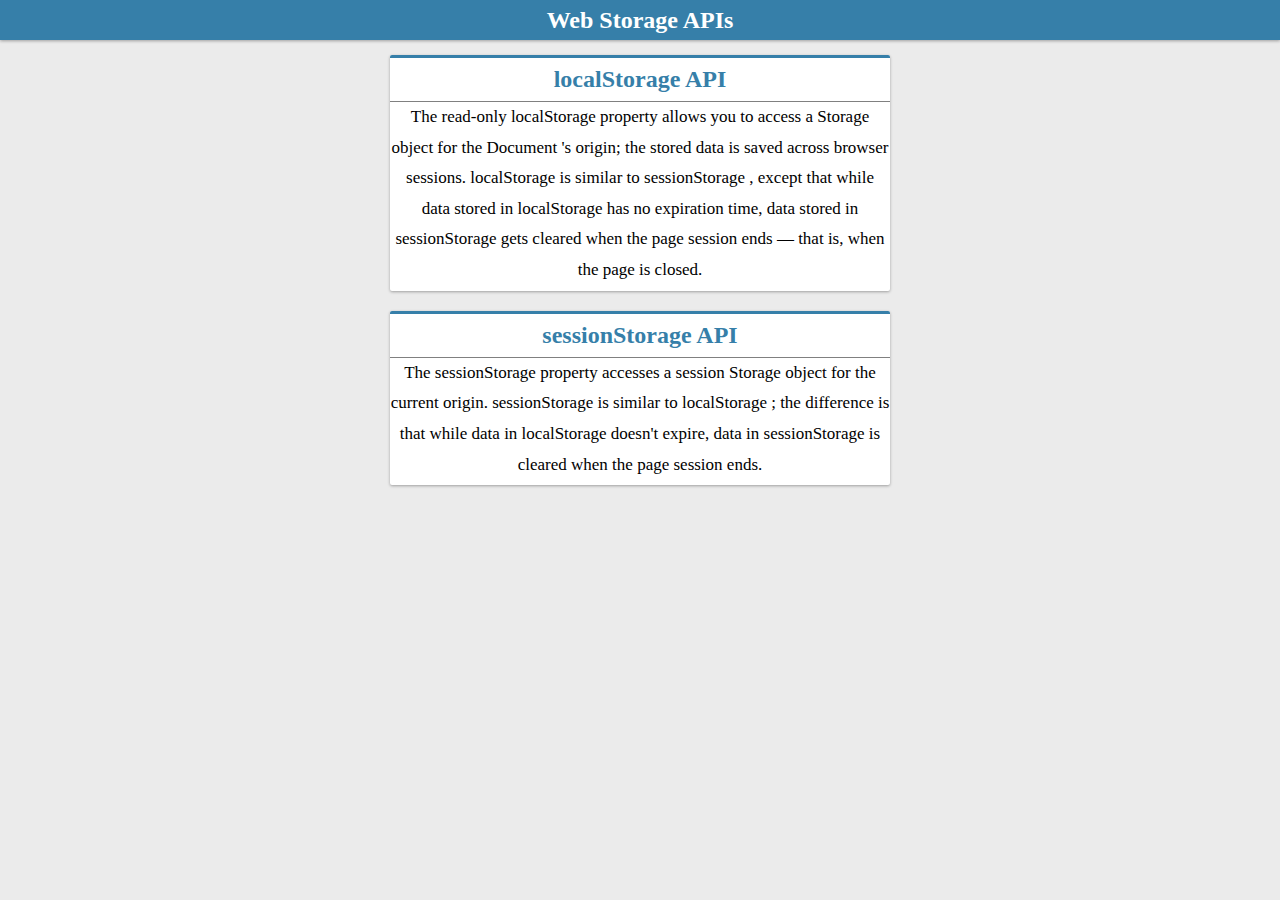
==== index.html @ 283fa27d "Add files via upload" ====
<!DOCTYPE html>
<html>
<meta name="viewport" content="width=device-width,initial-scale=1,shrink-to-fit=no">

<link type="text/css" rel="stylesheet" href="./css/fonts.css" />
<link type="text/css" rel="stylesheet" href="./css/style.css" />

<meta name="title" content="Web Storage APIs">
<meta name="description" content="This site displays with examples the formidable Web Storage APIs(localStorage and sessionStorage) in the Web.">
<meta name="image" content="">
<meta name="site" content="https://web-storage-apis.github.io">

<title>Web Storage APIs Example</title>

<body>
    <header>
        <h2>Web Storage APIs</h2>
    </header>
    <div class="web-api-cnt">
        <div class="web-api-card">
            <div class="web-api-card-head">
                <a href="./localStorage.html">localStorage API</a>
            </div>
            <div class="web-api-card-body">
The read-only localStorage property allows you to access a Storage object for the
Document 's origin; the stored data is saved across browser sessions. localStorage is
similar to sessionStorage , except that while data stored in localStorage has no
expiration time, data stored in sessionStorage gets cleared when the page session ends —
that is, when the page is closed.                
            </div>
        </div>

        <div class="web-api-card">
            <div class="web-api-card-head">
                <a href="./sessionStorage.html">sessionStorage API</a>
            </div>
            <div class="web-api-card-body">
The sessionStorage property accesses a session Storage object for the current origin.
sessionStorage is similar to localStorage ; the difference is that while data in
localStorage doesn't expire, data in sessionStorage is cleared when the page session
ends.                
            </div>
        </div>

    </div>
</body>

<script>
</script>

</html>
---- css/fonts.css ----
/* Generated by Font Squirrel (http://www.fontsquirrel.com) */

/*
 * Montserrat
================================================================================ */

@font-face {
   font-family: 'montserrat-regular';
   src: url('../fonts/montserrat/montserrat-regular-webfont.eot');
   src: url('../fonts/montserrat/montserrat-regular-webfont.eot?#iefix') format('embedded-opentype'),
        url('../fonts/montserrat/montserrat-regular-webfont.woff') format('woff'),
        url('../fonts/montserrat/montserrat-regular-webfont.ttf') format('truetype'),
        url('../fonts/montserrat/montserrat-regular-webfont.svg#montserratregular') format('svg');
   font-weight: normal;
   font-style: normal;
}
@font-face {
   font-family: 'montserrat-bold';
   src: url('../fonts/montserrat/montserrat-bold-webfont.eot');
   src: url('../fonts/montserrat/montserrat-bold-webfont.eot?#iefix') format('embedded-opentype'),
        url('../fonts/montserrat/montserrat-bold-webfont.woff') format('woff'),
        url('../fonts/montserrat/montserrat-bold-webfont.ttf') format('truetype'),
        url('../fonts/montserrat/montserrat-bold-webfont.svg#montserratbold') format('svg');
   font-weight: normal;
   font-style: normal;
}

/*
 * Raleway
================================================================================ */
@font-face {
    font-family: 'raleway-thin';
    src: url('../fonts/raleway/raleway-thin-webfont.eot');
    src: url('../fonts/raleway/raleway-thin-webfont.eot?#iefix') format('embedded-opentype'),
         url('../fonts/raleway/raleway-thin-webfont.woff') format('woff'),
         url('../fonts/raleway/raleway-thin-webfont.ttf') format('truetype'),
         url('../fonts/raleway/raleway-thin-webfont.svg#ralewaythin') format('svg');
    font-weight: normal;
    font-style: normal;
}
@font-face {
    font-family: 'raleway-extra-light';
    src: url('../fonts/raleway/raleway-extralight-webfont.eot');
    src: url('../fonts/raleway/raleway-extralight-webfont.eot?#iefix') format('embedded-opentype'),
         url('../fonts/raleway/raleway-extralight-webfont.woff') format('woff'),
         url('../fonts/raleway/raleway-extralight-webfont.ttf') format('truetype'),
         url('../fonts/raleway/raleway-extralight-webfont.svg#ralewayextralight') format('svg');
    font-weight: normal;
    font-style: normal;
}
@font-face {
    font-family: 'raleway-light';
    src: url('../fonts/raleway/raleway-light-webfont.eot');
    src: url('../fonts/raleway/raleway-light-webfont.eot?#iefix') format('embedded-opentype'),
         url('../fonts/raleway/raleway-light-webfont.woff') format('woff'),
         url('../fonts/raleway/raleway-light-webfont.ttf') format('truetype'),
         url('../fonts/raleway/raleway-light-webfont.svg#ralewaylight') format('svg');
    font-weight: normal;
    font-style: normal;
}
@font-face {
    font-family: 'raleway-regular';
    src: url('../fonts/raleway/raleway-regular-webfont.eot');
    src: url('../fonts/raleway/raleway-regular-webfont.eot?#iefix') format('embedded-opentype'),
         url('../fonts/raleway/raleway-regular-webfont.woff') format('woff'),
         url('../fonts/raleway/raleway-regular-webfont.ttf') format('truetype'),
         url('../fonts/raleway/raleway-regular-webfont.svg#ralewayregular') format('svg');
    font-weight: normal;
    font-style: normal;
}
@font-face {
    font-family: 'raleway-medium';
    src: url('../fonts/raleway/raleway-medium-webfont.eot');
    src: url('../fonts/raleway/raleway-medium-webfont.eot?#iefix') format('embedded-opentype'),
         url('../fonts/raleway/raleway-medium-webfont.woff') format('woff'),
         url('../fonts/raleway/raleway-medium-webfont.ttf') format('truetype'),
         url('../fonts/raleway/raleway-medium-webfont.svg#ralewaymedium') format('svg');
    font-weight: normal;
    font-style: normal;
}
@font-face {
    font-family: 'raleway-semibold';
    src: url('../fonts/raleway/raleway-semibold-webfont.eot');
    src: url('../fonts/raleway/raleway-semibold-webfont.eot?#iefix') format('embedded-opentype'),
         url('../fonts/raleway/raleway-semibold-webfont.woff') format('woff'),
         url('../fonts/raleway/raleway-semibold-webfont.ttf') format('truetype'),
         url('../fonts/raleway/raleway-semibold-webfont.svg#ralewaysemibold') format('svg');
    font-weight: normal;
    font-style: normal;
}
@font-face {
    font-family: 'raleway-bold';
    src: url('../fonts/raleway/raleway-bold-webfont.eot');
    src: url('../fonts/raleway/raleway-bold-webfont.eot?#iefix') format('embedded-opentype'),
         url('../fonts/raleway/raleway-bold-webfont.woff') format('woff'),
         url('../fonts/raleway/raleway-bold-webfont.ttf') format('truetype'),
         url('../fonts/raleway/raleway-bold-webfont.svg#ralewaybold') format('svg');
    font-weight: normal;
    font-style: normal;
}
@font-face {
    font-family: 'raleway-heavy';
    src: url('../fonts/raleway/raleway-heavy-webfont.eot');
    src: url('../fonts/raleway/raleway-heavy-webfont.eot?#iefix') format('embedded-opentype'),
         url('../fonts/raleway/raleway-heavy-webfont.woff') format('woff'),
         url('../fonts/raleway/raleway-heavy-webfont.ttf') format('truetype'),
         url('../fonts/raleway/raleway-heavy-webfont.svg#ralewayheavy') format('svg');
    font-weight: normal;
    font-style: normal;
}

/*
 * Merriweather
================================================================================ */

@font-face {
    font-family: 'merriweather-heavy';
    src: url('../fonts/merriweather/merriweather-black-webfont.eot');
    src: url('../fonts/merriweather/merriweather-black-webfont.eot?#iefix') format('embedded-opentype'),
         url('../fonts/merriweather/merriweather-black-webfont.woff') format('woff'),
         url('../fonts/merriweather/merriweather-black-webfont.ttf') format('truetype'),
         url('../fonts/merriweather/merriweather-black-webfont.svg#merriweatherheavy') format('svg');
    font-weight: normal;
    font-style: normal;
}
@font-face {
    font-family: 'merriweather-bold';
    src: url('../fonts/merriweather/merriweather-bold-webfont.eot');
    src: url('../fonts/merriweather/merriweather-bold-webfont.eot?#iefix') format('embedded-opentype'),
         url('../fonts/merriweather/merriweather-bold-webfont.woff') format('woff'),
         url('../fonts/merriweather/merriweather-bold-webfont.ttf') format('truetype'),
         url('../fonts/merriweather/merriweather-bold-webfont.svg#merriweatherbold') format('svg');
    font-weight: normal;
    font-style: normal;
}
@font-face {
    font-family: 'merriweather-bold-italic';
    src: url('../fonts/merriweather/merriweather-bolditalic-webfont.eot');
    src: url('../fonts/merriweather/merriweather-bolditalic-webfont.eot?#iefix') format('embedded-opentype'),
         url('../fonts/merriweather/merriweather-bolditalic-webfont.woff') format('woff'),
         url('../fonts/merriweather/merriweather-bolditalic-webfont.ttf') format('truetype'),
         url('../fonts/merriweather/merriweather-bolditalic-webfont.svg#merriweatherbold_italic') format('svg');
    font-weight: normal;
    font-style: normal;
}
@font-face {
    font-family: 'merriweather-heavy-italic';
    src: url('../fonts/merriweather/merriweather-heavyitalic-webfont.eot');
    src: url('../fonts/merriweather/merriweather-heavyitalic-webfont.eot?#iefix') format('embedded-opentype'),
         url('../fonts/merriweather/merriweather-heavyitalic-webfont.woff') format('woff'),
         url('../fonts/merriweather/merriweather-heavyitalic-webfont.ttf') format('truetype'),
         url('../fonts/merriweather/merriweather-heavyitalic-webfont.svg#merriweatherheavy_italic') format('svg');
    font-weight: normal;
    font-style: normal;
}
@font-face {
    font-family: 'merriweather-italic';
    src: url('../fonts/merriweather/merriweather-italic-webfont.eot');
    src: url('../fonts/merriweather/merriweather-italic-webfont.eot?#iefix') format('embedded-opentype'),
         url('../fonts/merriweather/merriweather-italic-webfont.woff') format('woff'),
         url('../fonts/merriweather/merriweather-italic-webfont.ttf') format('truetype'),
         url('../fonts/merriweather/merriweather-italic-webfont.svg#merriweatheritalic') format('svg');
    font-weight: normal;
    font-style: normal;
}
@font-face {
    font-family: 'merriweather-light';
    src: url('../fonts/merriweather/merriweather-light-webfont.eot');
    src: url('../fonts/merriweather/merriweather-light-webfont.eot?#iefix') format('embedded-opentype'),
         url('../fonts/merriweather/merriweather-light-webfont.woff') format('woff'),
         url('../fonts/merriweather/merriweather-light-webfont.ttf') format('truetype'),
         url('../fonts/merriweather/merriweather-light-webfont.svg#merriweatherlight') format('svg');
    font-weight: normal;
    font-style: normal;
}
@font-face {
    font-family: 'merriweather-light-italic';
    src: url('../fonts/merriweather/merriweather-lightitalic-webfont.eot');
    src: url('../fonts/merriweather/merriweather-lightitalic-webfont.eot?#iefix') format('embedded-opentype'),
         url('../fonts/merriweather/merriweather-lightitalic-webfont.woff') format('woff'),
         url('../fonts/merriweather/merriweather-lightitalic-webfont.ttf') format('truetype'),
         url('../fonts/merriweather/merriweather-lightitalic-webfont.svg#merriweatherlight_italic') format('svg');
    font-weight: normal;
    font-style: normal;
}
@font-face {
    font-family: 'merriweather-regular';
    src: url('../fonts/merriweather/merriweather-regular-webfont.eot');
    src: url('../fonts/merriweather/merriweather-regular-webfont.eot?#iefix') format('embedded-opentype'),
         url('../fonts/merriweather/merriweather-regular-webfont.woff') format('woff'),
         url('../fonts/merriweather/merriweather-regular-webfont.ttf') format('truetype'),
         url('../fonts/merriweather/merriweather-regular-webfont.svg#merriweatherregular') format('svg');
    font-weight: normal;
    font-style: normal;
}
---- css/style.css ----
header {
    /*height: 48px; */
    width: 100%;
    display: flex;
    flex-direction: row;
    justify-content: center;
    align-items: center;
    margin-left: 15%;
    margin-right: 15%;
    background-color: #367fa9;
    color:white;
    -webkit-box-shadow: 0 1px 3px 0 rgba(0, 0, 0, 0.33);
    box-shadow: 0 1px 3px 0 rgba(0, 0, 0, 0.33);
}

header h2 {
    font-family: "merriweather-bold", serif;
    /* font-size: 2.2rem; */
    font-size: 1.5rem;
    line-height: 0;
}

html {
    font-family: sans-serif;
}

body {
    font-family: "merriweather-regular", serif;
    background-color: #80808029;
    display: flex;
    flex-direction: column;
    justify-content: center;
    align-items: center;
    height: 100%;
    margin:0;
}

.web-api-cnt {
    width: 500px;
    background: transparent;
    height: 100%;
    display: flex;
    flex-direction: column;
    justify-content: center;
    padding-top: 15px;
}

.web-api-cnt a {
    text-decoration: none;
    color: #367fa9;
}

.web-api-card {
    font-family: "raleway-medium", sans-serif;
    font-size: 2.5rem;
    line-height: 1.8;

    border-radius: 2px;
    box-shadow: 0 1px 3px 0 rgba(0, 0, 0, 0.33);
    background-color: white;
    margin-bottom: 20px;
}

.web-api-card-head {
    font-family: "merriweather-bold", serif;
    text-align: center;
    border-bottom-width:1px;
    border-bottom-color:gray;
    border-bottom-style:solid;
    font-size: 24px;

    border-top-left-radius: 2px;
    border-top-right-radius: 2px;
    border-top-color:#367fa9;
    border-top-style:solid;

    font-weight: 600;
}

.web-api-card-body {
    font-family: "merriweather-light", serif;
    text-align: center;
    /* font-size: 21px; */
    font-size: 17px;
    padding-bottom: 5px;
}

button {
    background-color: #367fa9;
    color: white;
    padding: 6px 12px;
    font-size: 14px;
    margin-bottom: 0;
    border-radius: 4px;
    background-image: none;
    border: 1px solid transparent;
    font-family: "raleway-heavy", sans-serif;
}

#error {
    //width:inherit;
    background-color: #ff4500a1;
    padding: 4px;
    text-align: left;
    color: white;
    font-size: 15px;

    border-left-color:#bd3300;
    border-left-style:solid;
}

.close {
    display: none;
}

input, textarea {
    width:100%;
    position: relative;
}

.input-bg {
    height: 25px;
    border-radius: 3px;
    border-top-width: 1px;
    border-left-width: 1px;
}

.input-control {
    display: flex;
    align-items: center;
    justify-content: center;
}

video {
    width: 100%;
}

.callout {
    background-color: #367fa99e; 
    border: 1px solid transparent;
    border-radius: 3px;
    border-color: #367fa9;

    color: white;
    font-size: 14px;
    padding: 15px;
    box-sizing: border-box;
    padding-left: 35px;

    margin: 3px;
    margin-bottom: 20px;
}

.callout h4 {
    margin-top: 0;
    margin-bottom: 10px;
    font-size: 18px;        
}

@media(max-width:600px) {
    .web-api-cnt {
        /*width: inherit;*/
        width: 91%;
        padding-left: 15px;
        padding-right: 15px;
        padding-top: 15px;
    }        

    .web-api-card-body {
        font-size: 14px;   
        padding-left: 4px;
        padding-right: 4px;
    }

    .web-api-card-head {
        font-size: 14px;
    }

    .callout {
        font-size: 11px;
        padding: 7px;
        padding-left: 13px;
    }

    .callout h4 {
        font-size: 13px;        
    }
    
}
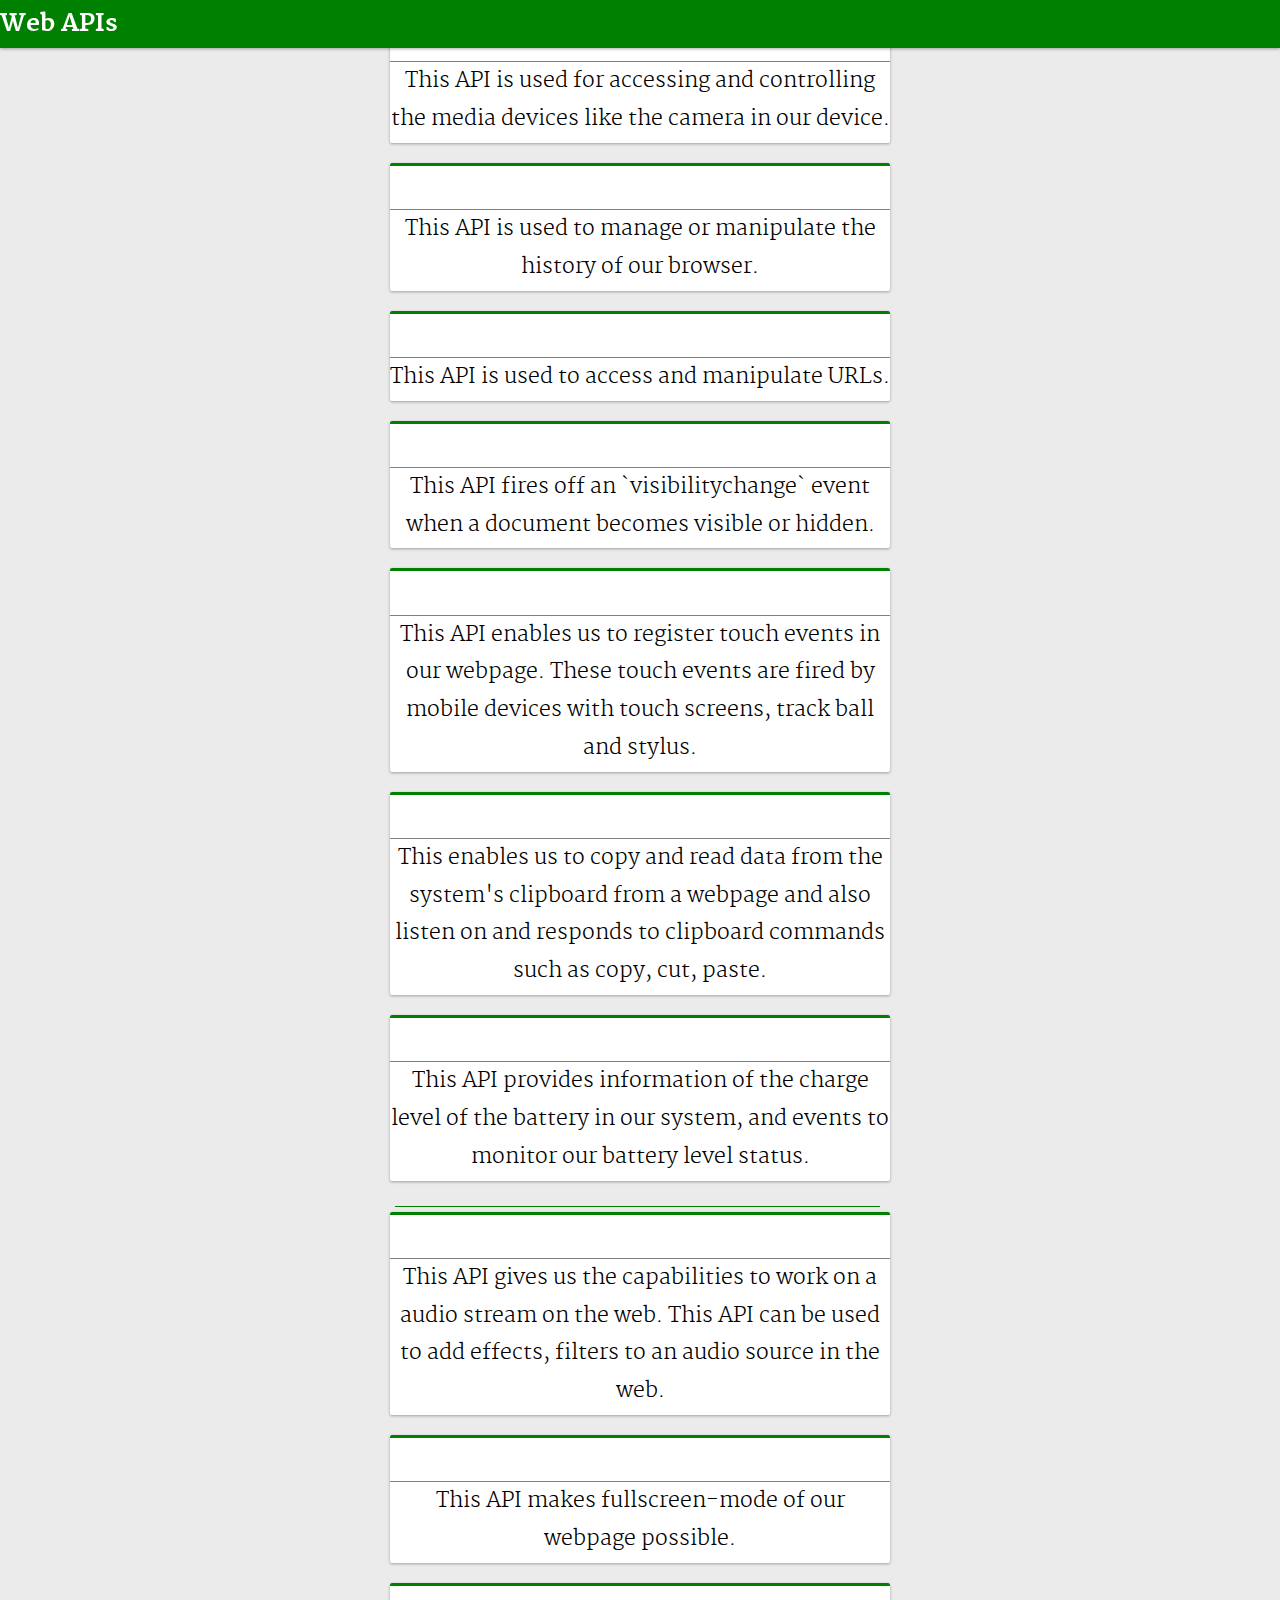
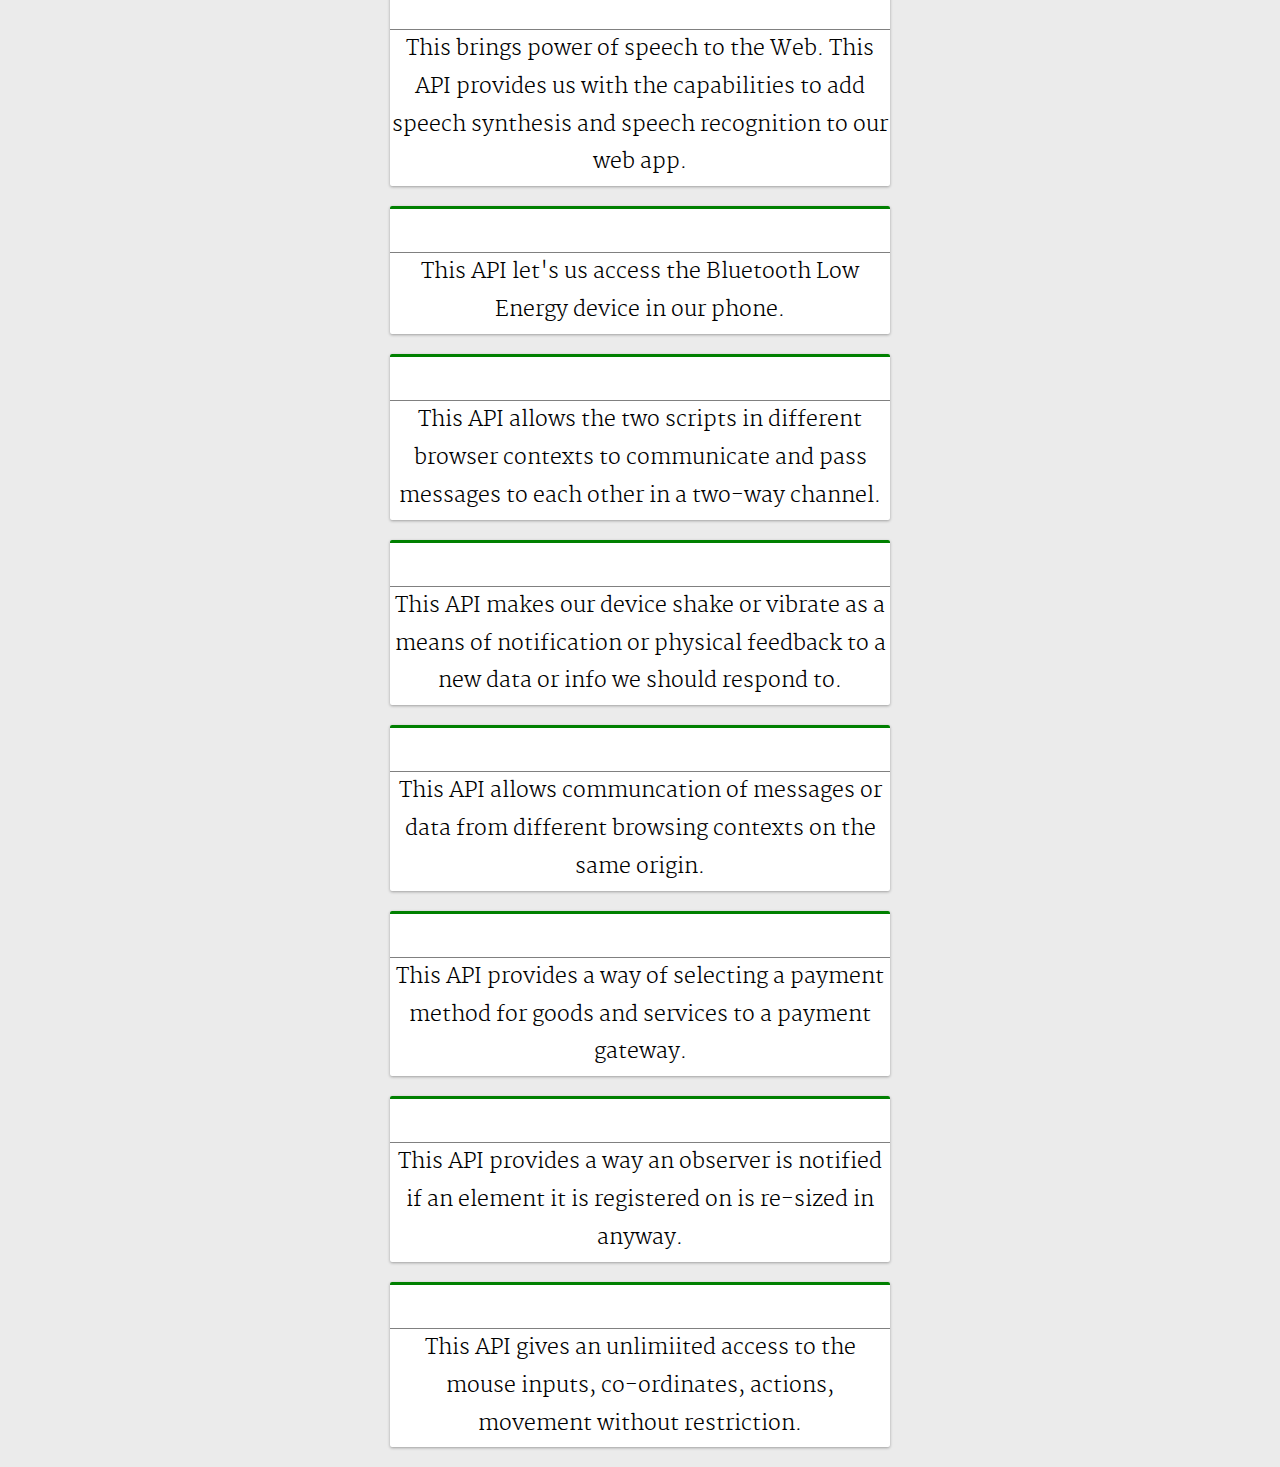
==== commit 9faf9419: "Add files via upload" ====
--- a/index.html
+++ b/index.html
@@ -5,42 +5,171 @@
 <link type="text/css" rel="stylesheet" href="./css/fonts.css" />
 <link type="text/css" rel="stylesheet" href="./css/style.css" />
 
-<meta name="title" content="Web Storage APIs">
-<meta name="description" content="This site displays with examples the formidable Web Storage APIs(localStorage and sessionStorage) in the Web.">
+<meta name="title" content="Web APIs">
+<meta name="description" content="This site displays with examples less-popular but formidable APIs in the Web.">
 <meta name="image" content="">
-<meta name="site" content="https://web-storage-apis.github.io">
+<meta name="site" content="">
 
-<title>Web Storage APIs Example</title>
+<title>Web APIs Example</title>
 
 <body>
     <header>
-        <h2>Web Storage APIs</h2>
+        <h2>Web APIs</h2>
     </header>
     <div class="web-api-cnt">
         <div class="web-api-card">
             <div class="web-api-card-head">
-                <a href="./localStorage.html">localStorage API</a>
+                <a href="./getusermedia.html">getUserMedia API</a>
             </div>
             <div class="web-api-card-body">
-The read-only localStorage property allows you to access a Storage object for the
-Document 's origin; the stored data is saved across browser sessions. localStorage is
-similar to sessionStorage , except that while data stored in localStorage has no
-expiration time, data stored in sessionStorage gets cleared when the page session ends —
-that is, when the page is closed.                
+                This API is used for accessing and controlling the media devices like the camera in our device.
             </div>
         </div>
 
         <div class="web-api-card">
             <div class="web-api-card-head">
-                <a href="./sessionStorage.html">sessionStorage API</a>
+                <a href="./history.html">History API</a>
             </div>
             <div class="web-api-card-body">
-The sessionStorage property accesses a session Storage object for the current origin.
-sessionStorage is similar to localStorage ; the difference is that while data in
-localStorage doesn't expire, data in sessionStorage is cleared when the page session
-ends.                
+                This API is used to manage or manipulate the history of our browser.
             </div>
         </div>
+
+        <div class="web-api-card">
+            <div class="web-api-card-head">
+                <a href="./url.html">URL API</a>
+            </div>
+            <div class="web-api-card-body">
+                This API is used to access and manipulate URLs.
+            </div>
+        </div>
+
+        <div class="web-api-card">
+            <div class="web-api-card-head">
+                <a href="./pagevisibility.html">Page Visibility API</a>
+            </div>
+            <div class="web-api-card-body">
+                This API fires off an `visibilitychange` event when a document becomes visible or hidden.
+            </div>
+        </div>
+
+        <div class="web-api-card">
+            <div class="web-api-card-head">
+                <a href="./touch.html">Touch API</a>
+            </div>
+            <div class="web-api-card-body">
+                This API enables us to register touch events in our webpage. These touch events are fired by mobile devices with touch screens, track ball and stylus.
+            </div>
+        </div>
+
+        <div class="web-api-card">
+            <div class="web-api-card-head">
+                <a href="./clipboard.html">Clipboard API</a>
+            </div>
+            <div class="web-api-card-body">
+                This enables us to copy and read data from the system's clipboard from a webpage and also listen on and responds to clipboard commands such as copy, cut, paste.
+            </div>
+        </div>
+
+        <div class="web-api-card">
+            <div class="web-api-card-head">
+                <a href="./battery.html">Battery API</a>
+            </div>
+            <div class="web-api-card-body">
+                This API provides information of the charge level of the battery in our system, and events to monitor our battery level status.
+            </div>
+        </div>
+
+        <div class="divider"></div>
+
+        <div class="web-api-card">
+            <div class="web-api-card-head">
+                <a href="./audio.html">Web Audio API</a>
+            </div>
+            <div class="web-api-card-body">
+                This API gives us the capabilities to work on a audio stream on the web. This API can be used to add effects, filters to an audio source in the web. 
+            </div>
+        </div>
+
+        <div class="web-api-card">
+            <div class="web-api-card-head">
+                <a href="./fullscreen.html">Fullscreen API</a>
+            </div>
+            <div class="web-api-card-body">
+                This API makes fullscreen-mode of our webpage possible.
+            </div>
+        </div>
+
+        <div class="web-api-card">
+            <div class="web-api-card-head">
+                <a href="./speech.html">Web Speech API</a>
+            </div>
+            <div class="web-api-card-body">
+                This brings power of speech to the Web. This API provides us with the capabilities to add speech synthesis and speech recognition to our web app.
+            </div>
+        </div>
+
+        <div class="web-api-card">
+            <div class="web-api-card-head">
+                <a href="./bluetooth.html">Bluetooth API</a>
+            </div>
+            <div class="web-api-card-body">
+                This API let's us access the Bluetooth Low Energy device in our phone.
+            </div>
+        </div>
+        <div class="web-api-card">
+            <div class="web-api-card-head">
+                <a href="./channelmessaging.html">Channel Messaging API</a>
+            </div>
+            <div class="web-api-card-body">
+                This API allows the two scripts in different browser contexts to communicate and pass messages to each other in a two-way channel.
+            </div>
+        </div>
+        <div class="web-api-card">
+            <div class="web-api-card-head">
+                <a href="./vibration.html">Vibration API</a>
+            </div>
+            <div class="web-api-card-body">
+                This API makes our device shake or vibrate as a means of notification or physical feedback to a new data or info we should respond to.
+            </div>
+        </div>
+
+        <div class="web-api-card">
+            <div class="web-api-card-head">
+                <a href="./broadcastchannel.html">Broadcast Channel API</a>
+            </div>
+            <div class="web-api-card-body">
+                This API allows communcation of messages or data from different browsing contexts on the same origin.
+            </div>
+        </div>
+
+        <div class="web-api-card">
+            <div class="web-api-card-head">
+                <a href="./paymentrequest.html">Payment Request API</a>
+            </div>
+            <div class="web-api-card-body">
+                This API provides a way of selecting a payment method for goods and services to a payment gateway.
+            </div>
+        </div>
+
+        <div class="web-api-card">
+            <div class="web-api-card-head">
+                <a href="./resizeobserver.html">Resize Observer API</a>
+            </div>
+            <div class="web-api-card-body">
+                This API provides a way an observer is notified if an element it is registered on is re-sized in anyway.
+            </div>
+        </div>
+
+        <div class="web-api-card">
+            <div class="web-api-card-head">
+                <a href="./pointerlock.html">Pointer Lock API</a>
+            </div>
+            <div class="web-api-card-body">
+                This API gives an unlimiited access to the mouse inputs, co-ordinates, actions, movement without restriction.
+            </div>
+        </div>
+
 
     </div>
 </body>
--- a/css/style.css
+++ b/css/style.css
@@ -1,38 +1,243 @@
+* {
+    outline: none;
+    text-decoration: none;
+}
+
+:link {
+    color: white;
+}
+
+html {
+    font-family: sans-serif;
+}
+
+body {
+    font-family: "merriweather-regular", serif;
+    background-color: #80808029;
+    display: flex;
+    flex-direction: column;
+    justify-content: center;
+    align-items: center;
+    height: 100%;
+    margin:0;
+}
+
+iframe {
+    width: 100%;
+    border: 2px solid green;
+    border-radius: 3px;
+}
+
+input, textarea {
+    width:98%;
+    position: relative;
+    box-sizing: border-box;
+
+    height: 40px;
+    border: 1px solid #ddd;
+    border-radius: 3px;
+    border-color: #008000;
+    font-size: 17px;
+}
+
+input:focus {
+    border: 2px solid green;
+}
+
+video, audio {
+    width: 100%;
+    box-sizing: border-box;
+}
+
+button {
+    background-color: green;
+
+    border-color: #005000;
+
+    color: white;
+    padding: 6px 12px;
+    font-size: 14px;
+    margin-bottom: 0;
+    border-radius: 4px;
+    background-image: none;
+    border: 1px solid transparent;
+    font-family: "raleway-heavy", sans-serif;
+
+    cursor: pointer;
+}
+
+button:hover {
+    color: white;
+    background: #005d00;
+}
+
+button:active {
+    /* border: 2px solid; */
+    box-shadow: 0 2px 5px 0 green;
+}
+
 header {
-    /*height: 48px; */
+    height: 48px;
     width: 100%;
     display: flex;
     flex-direction: row;
-    justify-content: center;
+    /* justify-content: center; */
     align-items: center;
     margin-left: 15%;
     margin-right: 15%;
-    background-color: #367fa9;
+    background-color: green;
     color:white;
     -webkit-box-shadow: 0 1px 3px 0 rgba(0, 0, 0, 0.33);
     box-shadow: 0 1px 3px 0 rgba(0, 0, 0, 0.33);
+
+    z-index: 3;
+    white-space: nowrap;
+
+    position: fixed;
+    top: 0;
+
 }
 
 header h2 {
     font-family: "merriweather-bold", serif;
-    /* font-size: 2.2rem; */
     font-size: 1.5rem;
     line-height: 0;
-}
-
-html {
-    font-family: sans-serif;
-}
-
-body {
-    font-family: "merriweather-regular", serif;
-    background-color: #80808029;
-    display: flex;
-    flex-direction: column;
-    justify-content: center;
-    align-items: center;
-    height: 100%;
-    margin:0;
+
+    margin: 0;
+}
+
+.container {
+    margin-left: 280px;
+
+    margin-top: 48px;
+}
+
+.header-bars {
+    margin-left: 280px;
+    padding: 12px 12px;
+}
+
+.title-bar {
+    width: 100%;
+    display: flex;
+    justify-content: center;
+
+    text-align: center;
+    height: 100%;
+    align-items: center;
+}
+
+.divider {
+    height: 1px;
+    background: green;
+    width: 97%;
+    box-sizing: border-box;
+    margin: 5px 5px;
+}
+
+
+.header-bar {
+    cursor: pointer;
+}
+
+.header-bar::before {
+    content: "\2630";
+}
+
+.navbar {
+    height: inherit;
+    width: auto;
+    display: flex;
+    justify-content: right;
+    align-items: center;
+    font-family: raleway-bold;
+    margin-right: 22px;    
+
+    position: relative;
+}
+
+.navbar-nav {
+    list-style: none;
+    margin: 0;
+    
+    height: 100%;
+    justify-content: center;
+    align-items: center;
+    display: flex;    
+
+    padding-left: 0px;
+}
+
+.navbar-nav-item {
+    cursor: pointer;
+    /*position: relative;*/
+    text-decoration: none;
+
+    height: 100%;
+    justify-content: center;
+    align-items: center;
+    display: flex;
+
+    padding: 0 4px;    
+
+}
+
+.navbar-nav-item:hover {
+    background-color: rgba(0,0,0,0.1) !important;
+}
+
+.navbar-nav-item > a {
+    height: 100%;
+    justify-content: center;
+    align-items: center;
+    display: flex;
+ }
+
+.dropdown {
+    text-align: left;
+    list-style: none;
+
+    position: absolute;
+    z-index: 1000;
+    margin: 0;
+    padding: 0;
+    background: white;
+    color: green;
+    box-shadow: 0 1px 3px 0 rgba(0, 0, 0, 0.33);
+
+    top: 100%;
+    right: 0;
+    font-size: 18px;
+
+    border: 1px solid transparent;
+    border-color: #ddd;
+    border-radius: 3px;
+
+}
+
+.dropdown-item {
+    padding: 4px 0;
+    text-align: left;
+}
+
+.dropdown-item:hover {
+    text-decoration: none;
+    color: #252727;
+    background-color: #f5f5f5;
+
+    font-size: 20px;
+}
+
+.dropdown-item a {
+    white-space: nowrap;
+    padding: 5px 20px;
+
+    text-decoration: none;
+    color: green;
+}
+
+.dropdown-item a:visited {
+    color: limegreen;
 }
 
 .web-api-cnt {
@@ -43,11 +248,6 @@
     flex-direction: column;
     justify-content: center;
     padding-top: 15px;
-}
-
-.web-api-cnt a {
-    text-decoration: none;
-    color: #367fa9;
 }
 
 .web-api-card {
@@ -71,7 +271,7 @@
 
     border-top-left-radius: 2px;
     border-top-right-radius: 2px;
-    border-top-color:#367fa9;
+    border-top-color:green;
     border-top-style:solid;
 
     font-weight: 600;
@@ -80,25 +280,12 @@
 .web-api-card-body {
     font-family: "merriweather-light", serif;
     text-align: center;
-    /* font-size: 21px; */
-    font-size: 17px;
+    font-size: 21px;
     padding-bottom: 5px;
 }
 
-button {
-    background-color: #367fa9;
-    color: white;
-    padding: 6px 12px;
-    font-size: 14px;
-    margin-bottom: 0;
-    border-radius: 4px;
-    background-image: none;
-    border: 1px solid transparent;
-    font-family: "raleway-heavy", sans-serif;
-}
-
 #error {
-    //width:inherit;
+    /* width:inherit; */
     background-color: #ff4500a1;
     padding: 4px;
     text-align: left;
@@ -109,17 +296,37 @@
     border-left-style:solid;
 }
 
+.info {
+    margin: 4px;
+    background: #0080008c;
+    border: 2px solid;
+    border-color: green;
+    padding: 15px;
+    
+    border-radius: 3px;
+    color: white;
+    
+    text-align: left;
+    padding-left: 35px;
+    margin-bottom: 20px;
+    font-size: 16px;
+    font-family: raleway-light;
+}
+
+.info h4 {
+    margin:2px;
+}
+
+.info p {
+    margin: 1px;
+}
+
 .close {
     display: none;
 }
 
-input, textarea {
-    width:100%;
-    position: relative;
-}
-
 .input-bg {
-    height: 25px;
+    /* height: 25px; */
     border-radius: 3px;
     border-top-width: 1px;
     border-left-width: 1px;
@@ -131,30 +338,71 @@
     justify-content: center;
 }
 
-video {
-    width: 100%;
-}
-
-.callout {
-    background-color: #367fa99e; 
-    border: 1px solid transparent;
-    border-radius: 3px;
-    border-color: #367fa9;
-
-    color: white;
-    font-size: 14px;
+.aside-sidebar {
+    /*position: absolute; */
+    position: fixed;
+    top: 0;
+    left: 0;
+    padding-top: 50px;
+    min-height: 100%;    
+
+    background: #222d32;
+    color: #aeb3a2;
+
+    width: 230px;
+
+    width: 280px;
+    font-family: raleway-light;
+    z-index: 1;
+
+    display: block;
+
+    overflow-y: scroll;
+    height: 100%;
+}
+
+.aside-sidebar div {
     padding: 15px;
-    box-sizing: border-box;
-    padding-left: 35px;
-
-    margin: 3px;
-    margin-bottom: 20px;
-}
-
-.callout h4 {
-    margin-top: 0;
-    margin-bottom: 10px;
-    font-size: 18px;        
+    background: rgba(0,0,0,0.1);
+}
+
+.aside-sidebar ul {
+    list-style: none;
+    margin: 0;
+    padding: 0;
+    box-sizing: border-box;
+}
+
+.aside-sidebar ul li {
+    margin: 0;
+    padding: 0;    
+    box-sizing: border-box;
+}
+
+.aside-sidebar ul li a {
+    padding: 12px 5px 12px 15px;
+    cursor: pointer;
+    box-sizing: border-box;
+    display: block;
+
+    text-decoration: none;
+}
+
+.aside-sidebar ul li a:visited {
+    color: inherit;    
+}
+
+.aside-sidebar ul li a:hover {
+    border-left: 3px solid green;
+    background: rgba(0, 0, 0, 0.33);
+    color: white;
+}
+
+.aside-sidebar-active {
+    border-left: 3px solid green !important;
+    background: rgba(0, 0, 0, 0.33) !important;
+    color: white !important;
+    cursor: not-allowed;
 }
 
 @media(max-width:600px) {
@@ -175,15 +423,32 @@
     .web-api-card-head {
         font-size: 14px;
     }
-
-    .callout {
-        font-size: 11px;
-        padding: 7px;
-        padding-left: 13px;
-    }
-
-    .callout h4 {
-        font-size: 13px;        
-    }
-    
-}
+}
+
+@media(max-width: 792px) {
+    .aside-sidebar {
+        display: none;
+    }
+
+    .container {
+        margin-left: unset;
+    }
+
+    .header-bars {
+        width: auto;
+        margin-left: unset;
+    }
+}
+
+@media(max-width: 668px) {
+    .dropdown {
+        left: auto;
+        right: 5%;
+    }
+}
+
+@keyframes toggleNav {
+        0% {    
+
+        }
+}